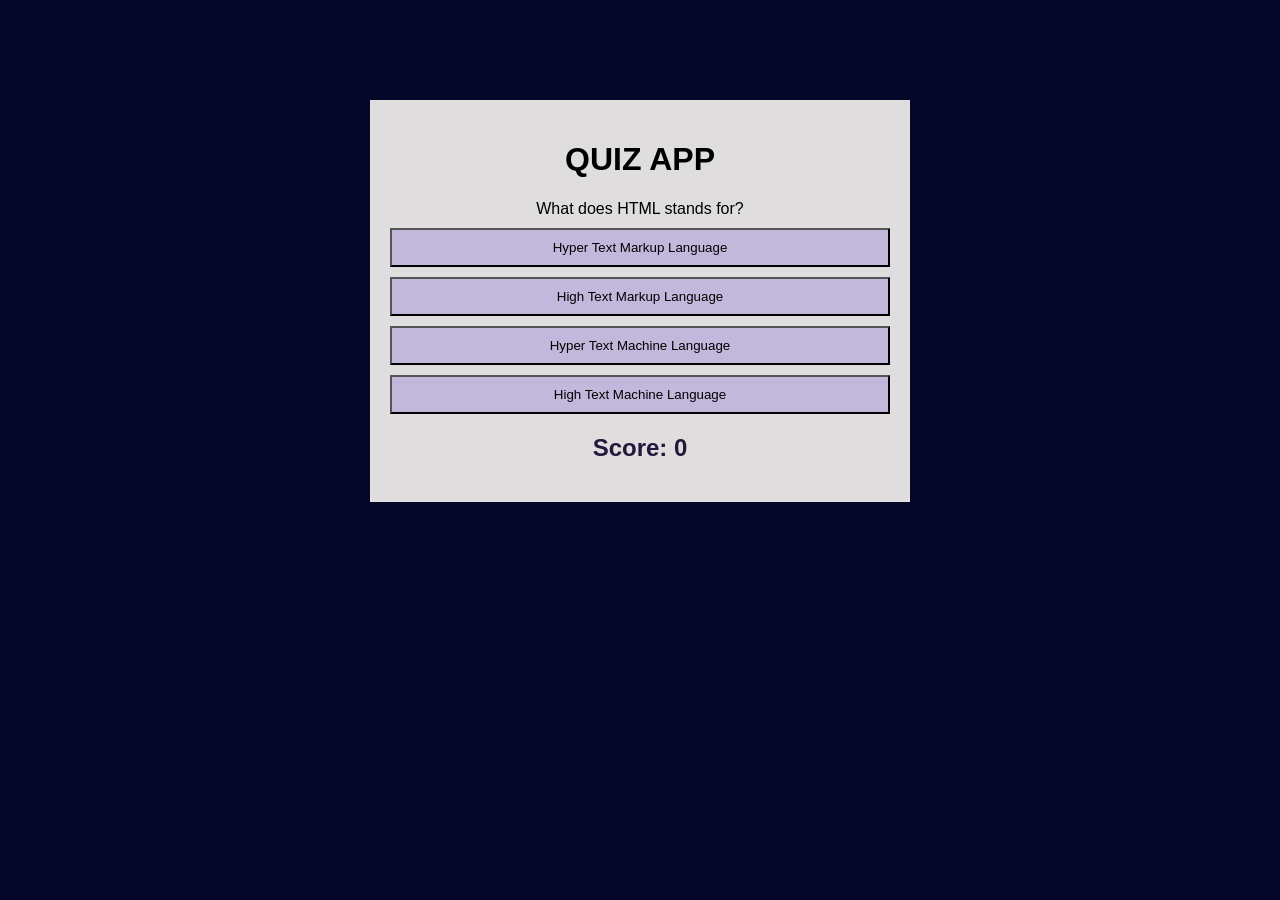
==== prac4/index.html @ dc637e5a "Quiz App" ====
<!DOCTYPE html>
<html>
    <head>
        <meta charset="UTF-8">
        <title>Quiz App</title>
        <link rel="stylesheet" href="style.css">
    </head>

    <body>
        <div class="box"> 
            <h1> QUIZ APP </h1>
            
            <div id="question"></div>
            <div id="options">
        
            </div>

            <h2 id="score">Score: 0</h2>

            <div id="result"></div>
            
        </div>
       
        <script src="script.js"></script>

    </body>
</html>
---- prac4/style.css ----
body{
    background-color: rgb(6, 6, 40);
    color: rgb(213, 206, 206);
    font-family: Arial;
    text-align: center;
    margin-top: 100px;
}

.box{
    width: 500px;
    margin: auto;
    background-color: rgb(223, 221, 221);
    color:black;
    padding: 20px;
}

button{
    display: block;
    width: 100%;
    padding: 10px;
    margin-top: 10px;
    cursor: pointer;
    background-color: rgb(194, 184, 220);
    color:black;
}

button:hover{
    background-color: rgb(144, 164, 215);
    color:rgb(5, 1, 1);
}
h2{
    margin-top: 20px;
    color: rgb(37, 23, 60);
}

#result{
    font-size: 20px;
    font-style: bold;
    margin-top: 20px;
    font-weight: bold;
}
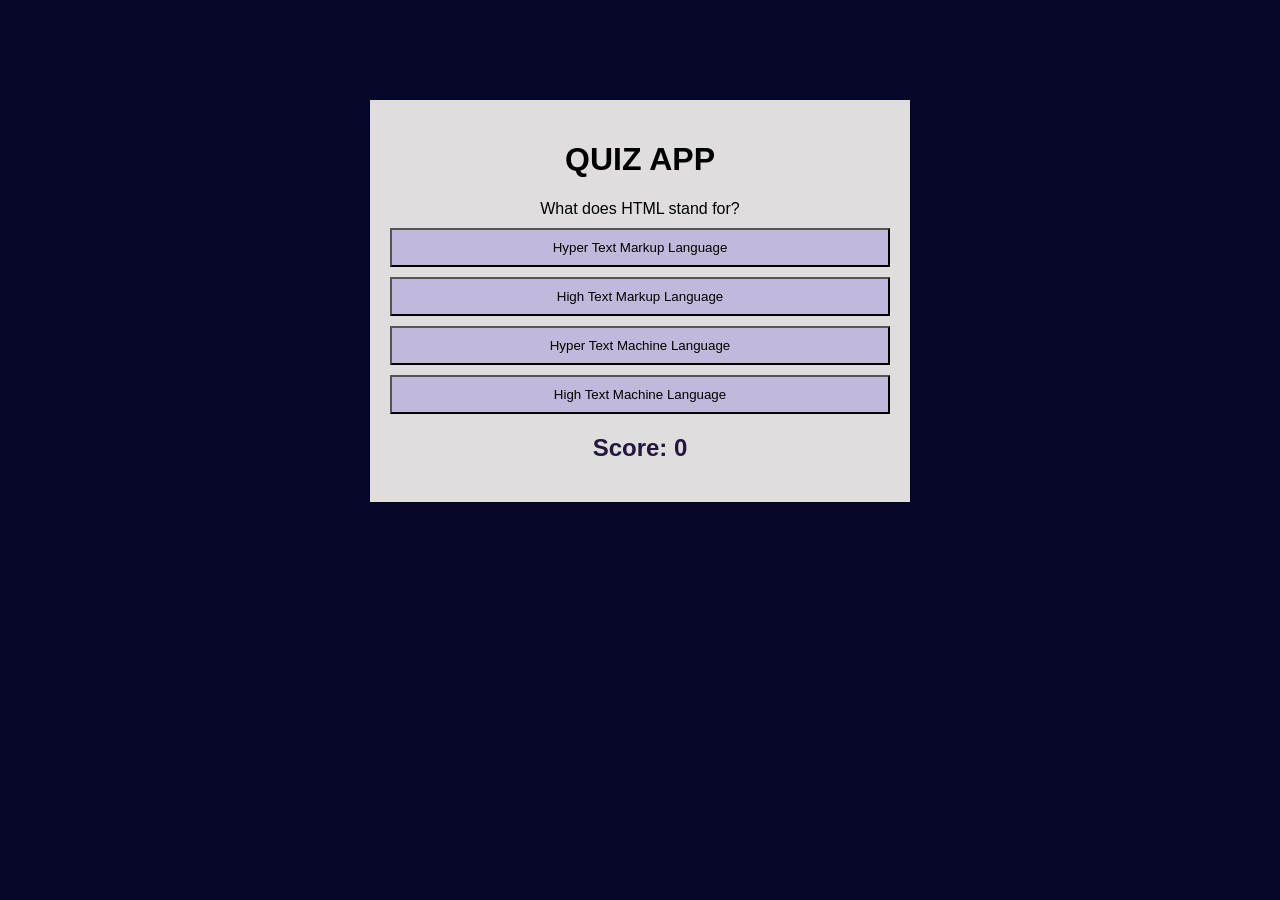
==== commit 1dfa1424: "Updated" ====
--- a/prac4/index.html
+++ b/prac4/index.html
@@ -12,7 +12,8 @@
             
             <div id="question"></div>
             <div id="options">
-        
+               <button>Option1</button>
+               <button>Option2</button>
             </div>
 
             <h2 id="score">Score: 0</h2>
